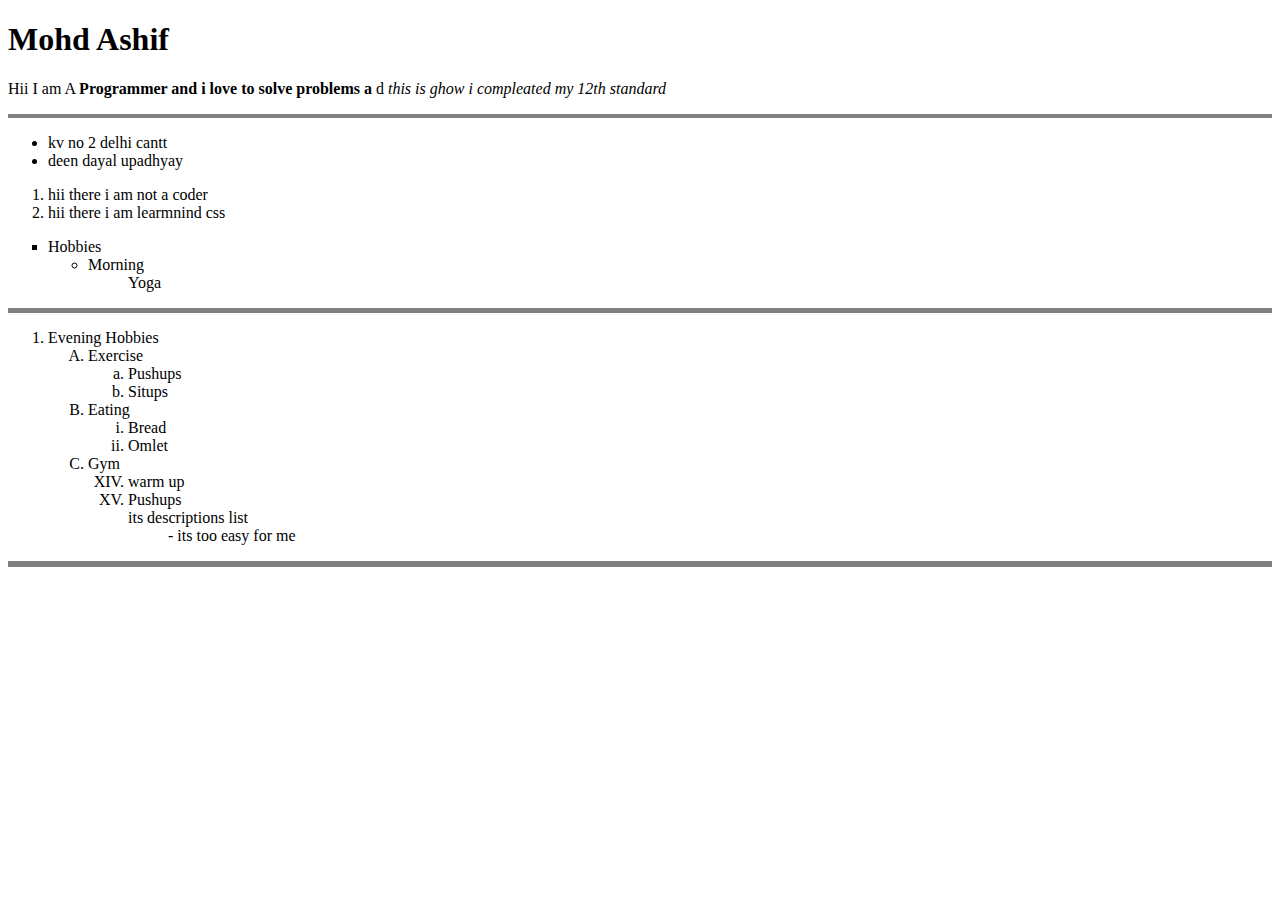
==== index.html @ 7260b7e3 "lists and description list eg" ====
<!DOCTYPE html>
<html lang="en">

<head>
  <meta charset="UTF-8">
  <meta name="viewport" content="width=device-width, initial-scale=1.0">
  <meta http-equiv="X-UA-Compatible" content="ie=edge">
  <title>My Profile</title>
</head>

<body>
  <h1>Mohd Ashif</h1>
  <p>Hii I am A <strong>Programmer and i love to solve problems a</strong> d <em>this is ghow i compleated my 12th standard</em></p>
  <hr size="4" noshade>
  <ul>
    <li>kv no 2 delhi cantt</li>
    <li>deen dayal upadhyay </li>
  </ul>
  <ol>
    <li>hii there i am not a coder</li>
    <li>hii there i am learmnind css</li>
  </ol>

  <ul style="list-style-type:square;">
    <li>Hobbies</li>
    <ul style="list-style-type:circle">
      <li>Morning</li>
      <ul style="list-style-type:none">
        <li>Yoga</li>
      </ul>
    </ul>
  </ul>
  <hr size="5" noshade>
  <ol type="1">
    <li>Evening Hobbies</li>
    <ol type="A">
      <li>Exercise</li>
      <ol type="a">
        <li>Pushups</li>
        <li>Situps</li>
      </ol>
      <li>Eating</li>
      <ol type="i">
        <li>Bread</li>
        <li>Omlet</li>
      </ol>
      <li>Gym</li>
      <ol type="I" start="14">
        <li>warm up</li>
        <li>Pushups </li>
        <dl>
          <dt>its descriptions list </dt>
          <dd>- its too easy for me</dd>
        </dl>

      </ol>
    </ol>

  </ol>
  <menu label=>

  </menu>
  <hr size="6" noshade>


</body>

</html>
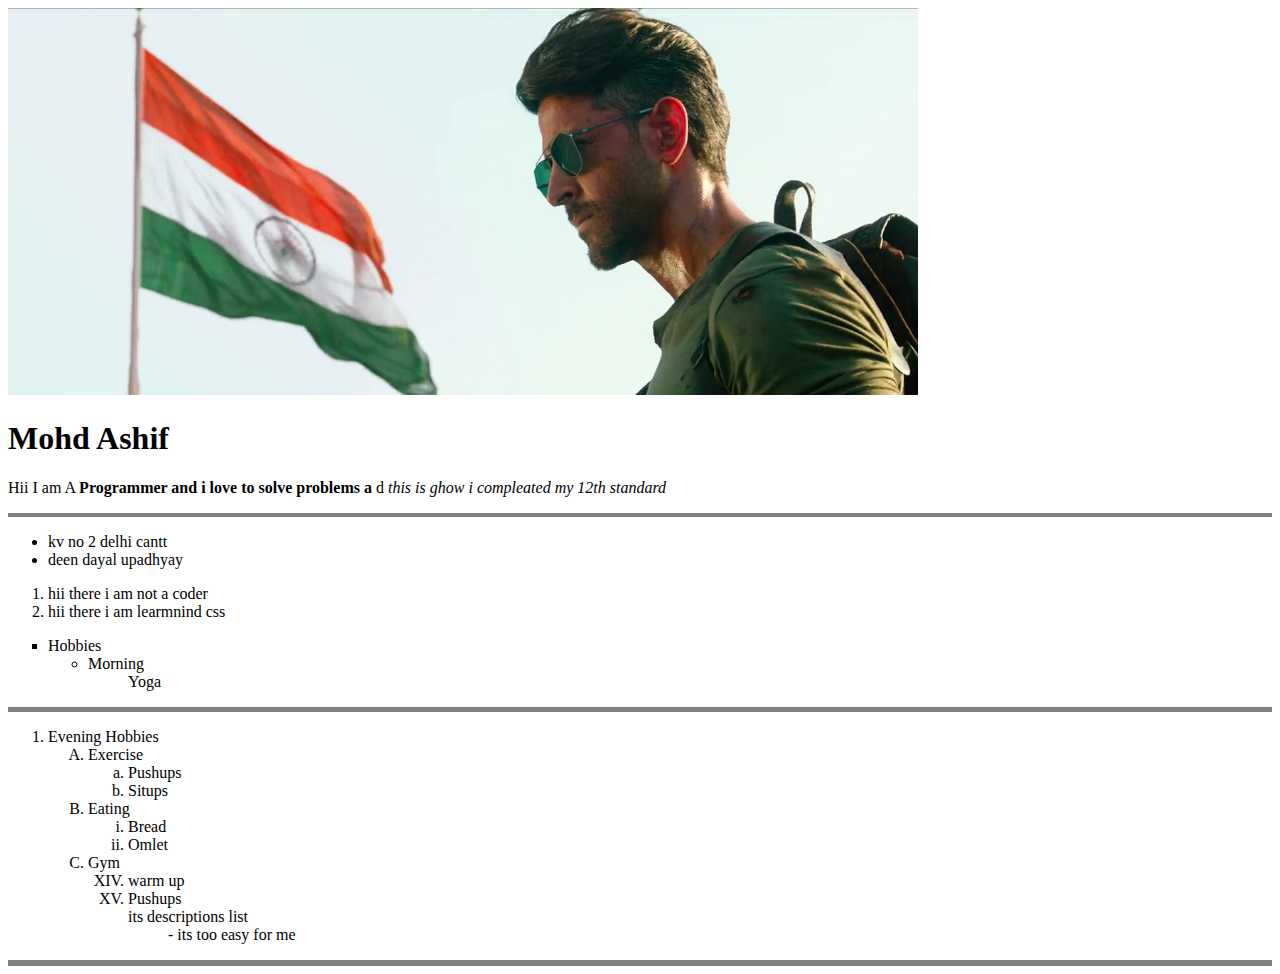
==== commit b5a4c1a3: "Image Anchor Tag And Lists including description list" ====
--- a/index.html
+++ b/index.html
@@ -9,6 +9,10 @@
 </head>
 
 <body>
+  <!-- Image Tag /Here ************************************* -->
+
+  <img src="images/hritik.png" alt="hritik roshan" height="" width="" importance="" srcset="images/hritik.png 100w, images/hritik.png 900w" sizes="(max-width:300px) 200px , 50vw">
+  <!-- *********************************** -->
   <h1>Mohd Ashif</h1>
   <p>Hii I am A <strong>Programmer and i love to solve problems a</strong> d <em>this is ghow i compleated my 12th standard</em></p>
   <hr size="4" noshade>
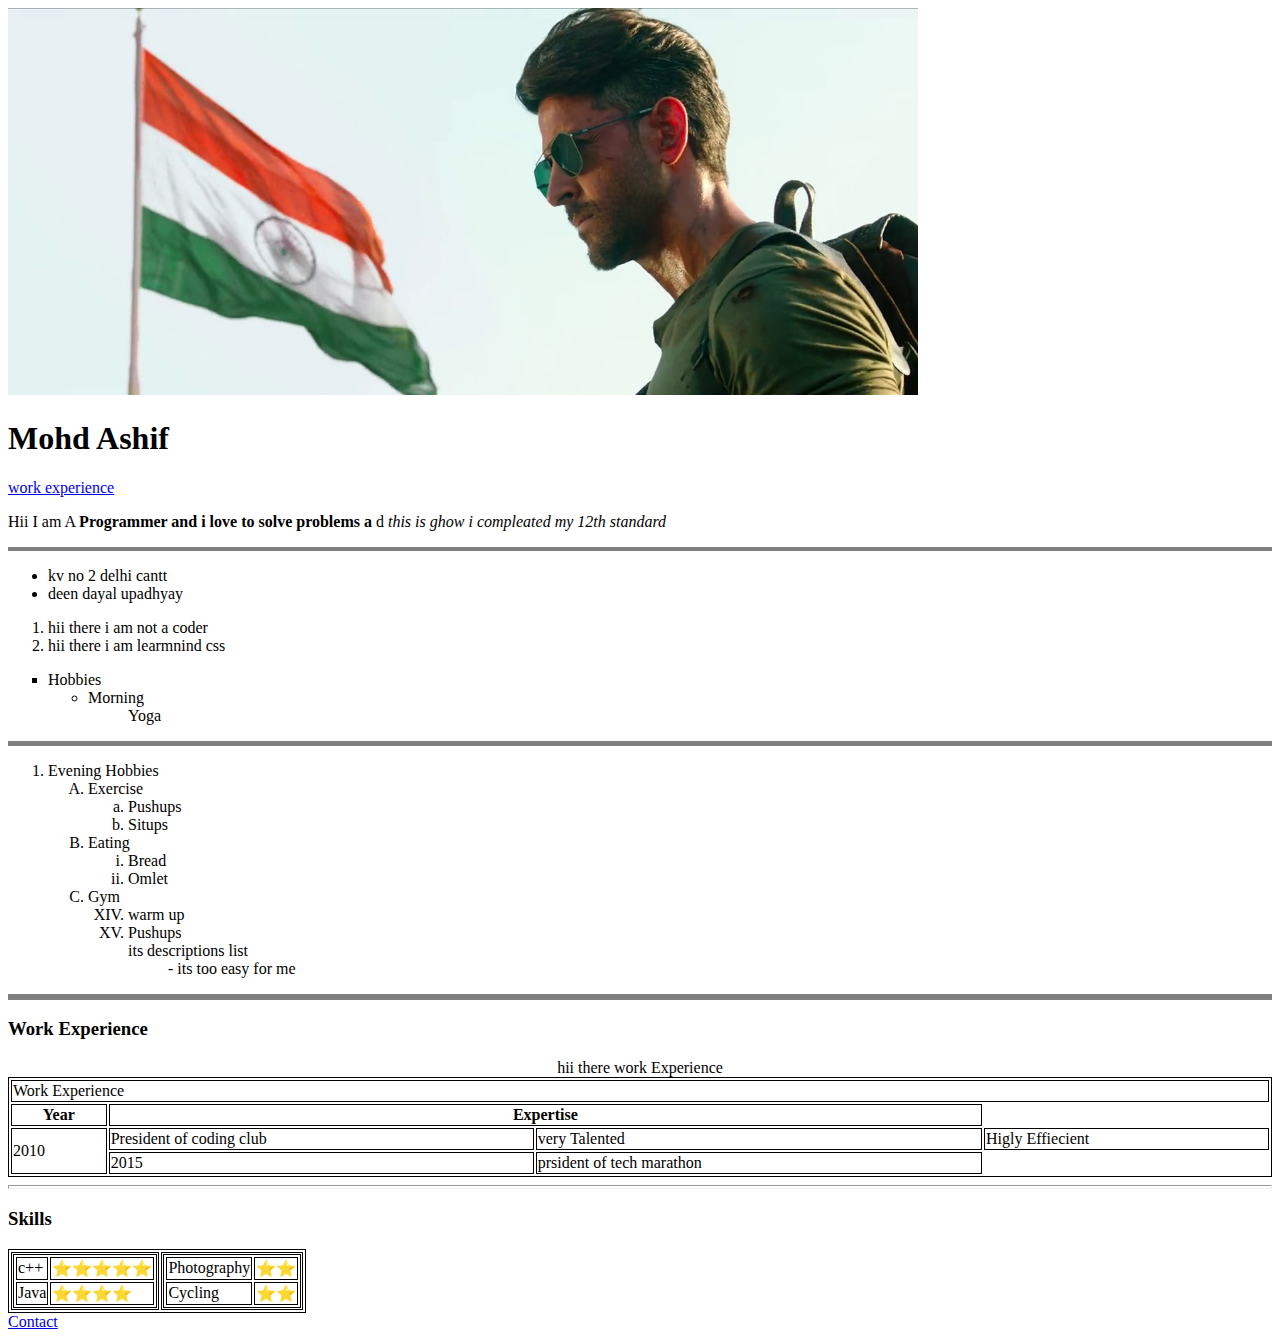
==== commit a003ed68: "From sand lists and anchor tag and many more stuff" ====
--- a/index.html
+++ b/index.html
@@ -5,8 +5,16 @@
   <meta charset="UTF-8">
   <meta name="viewport" content="width=device-width, initial-scale=1.0">
   <meta http-equiv="X-UA-Compatible" content="ie=edge">
+  </style>
   <title>My Profile</title>
 </head>
+<style>
+  table,
+  th,
+  td {
+    border: 1px solid black;
+  }
+</style>
 
 <body>
   <!-- Image Tag /Here ************************************* -->
@@ -14,6 +22,7 @@
   <img src="images/hritik.png" alt="hritik roshan" height="" width="" importance="" srcset="images/hritik.png 100w, images/hritik.png 900w" sizes="(max-width:300px) 200px , 50vw">
   <!-- *********************************** -->
   <h1>Mohd Ashif</h1>
+  <a href="#Work">work experience</a>
   <p>Hii I am A <strong>Programmer and i love to solve problems a</strong> d <em>this is ghow i compleated my 12th standard</em></p>
   <hr size="4" noshade>
   <ul>
@@ -61,12 +70,72 @@
     </ol>
 
   </ol>
-  <menu label=>
 
-  </menu>
   <hr size="6" noshade>
+  <h3 id="Work">Work Experience</h3>
+  <table style="width:100% ;">
+    <caption>hii there work Experience</caption>
+    <theader>
+      <tr style="width:100%">
+        <td colspan="4" style="width:100%">Work Experience</td>
+      </tr>
+
+      <tr style="border:3px">
+        <th>Year</td>
+        <th colspan="2">Expertise</td>
+      </tr>
+    </theader>
+    <tbody>
+      <tr>
+        <td rowspan="2">2010</td>
+        <td>President of coding club</td>
+        <td>very Talented</td>
+        <td>Higly Effiecient</td>
+      </tr>
+      <tr>
+        <td>2015</td>
+        <td>prsident of tech marathon</td>
+      </tr>
+
+    </tbody>
+    <tfooter>
+
+    </tfooter>
 
 
+  </table>
+  <hr size="4">
+  <h3>Skills</h3>
+  <table>
+    <tr>
+      <td>
+        <table>
+          <tr>
+            <td>c++</td>
+            <td>⭐⭐⭐⭐⭐</td>
+          </tr>
+          <tr>
+            <td>Java</td>
+            <td>⭐⭐⭐⭐</td>
+          </tr>
+        </table>
+      </td>
+      <td>
+        <table>
+          <tr>
+            <td>Photography</td>
+            <td>⭐⭐</td>
+          </tr>
+          <tr>
+            <td>Cycling</td>
+            <td>⭐⭐</td>
+          </tr>
+        </table>
+      </td>
+    </tr>
+</table>
+
+<a href="contactme.html" target="_blank">Contact</a>
 </body>
 
 </html>
